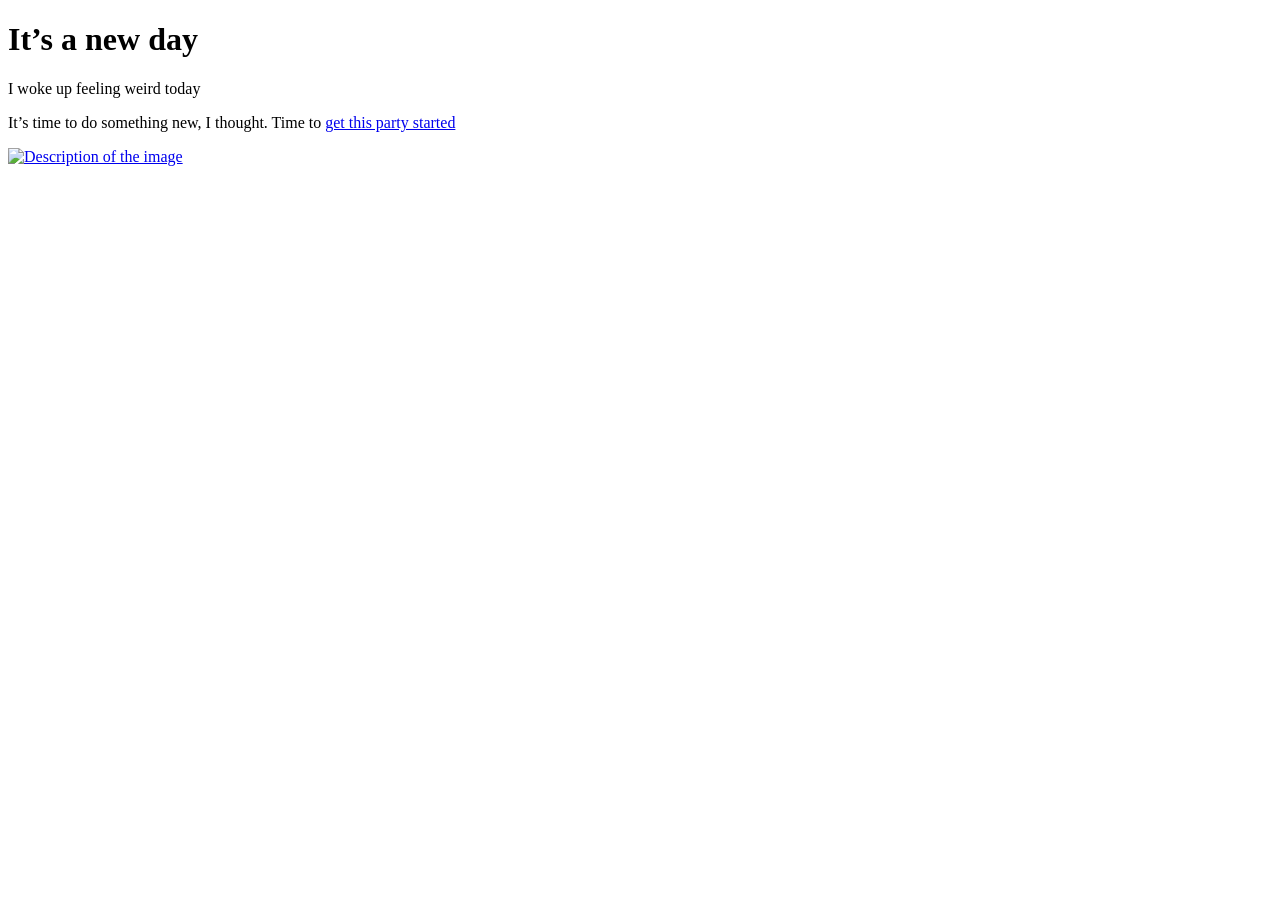
==== index.html @ dc1501f6 "first commit" ====
<!DOCTYPE html>
<html lang="en">
  <head>
    <title>Home</title>
    <meta charset="UTF-8" />
    <meta name="viewport" content="width=device-width" />
    <!--
      Need a visual blank slate?
      Remove all code in `styles.css`!
    -->
    <link rel="stylesheet" href="styles.css" />
    <script type="module" src="script.js"></script>
  </head>
  <body>
    <main>
      <h1>It’s a new day</h1>

      <p>I woke up feeling weird today</p>
      <p>It’s time to do something new, I thought. Time to <a href="./page2.html">get this party started</a></p>

      <a href="./page2.html">
      <img src="https://upload.wikimedia.org/wikipedia/commons/e/e2/Carol_Singing_by_Louis_William_Wain%2C_watercolor.jpg" alt="Description of the image">
      </a>


      
    </main>
  </body>
</html>
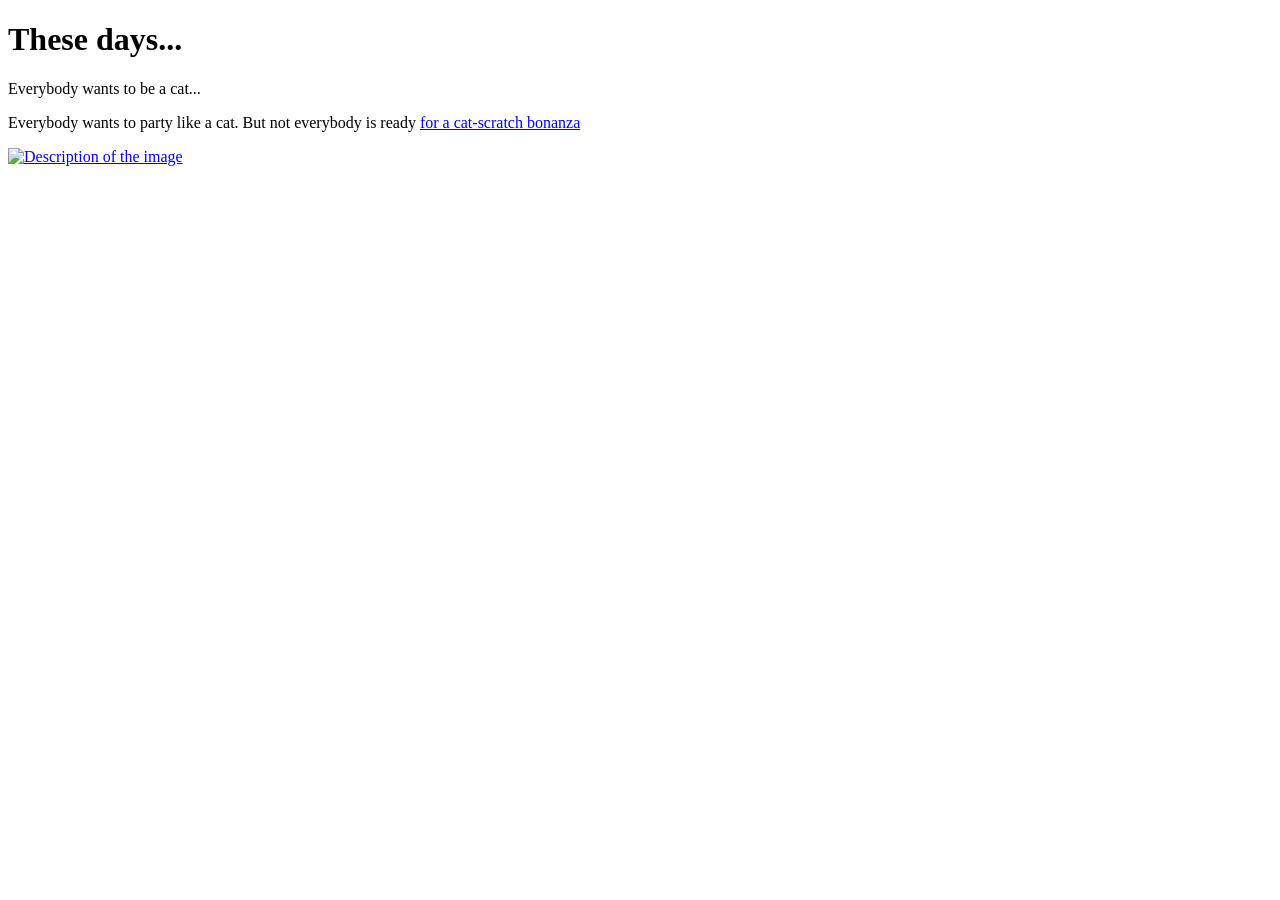
==== commit 3837e0b1: "trying again" ====
--- a/index.html
+++ b/index.html
@@ -1,29 +1,22 @@
 <!DOCTYPE html>
 <html lang="en">
   <head>
-    <title>Home</title>
+    <title>cat tales</title>
     <meta charset="UTF-8" />
     <meta name="viewport" content="width=device-width" />
-    <!--
-      Need a visual blank slate?
-      Remove all code in `styles.css`!
-    -->
-    <link rel="stylesheet" href="styles.css" />
+    <link rel="stylesheet" href="style.css"
     <script type="module" src="script.js"></script>
   </head>
+  
   <body>
     <main>
-      <h1>It’s a new day</h1>
-
-      <p>I woke up feeling weird today</p>
-      <p>It’s time to do something new, I thought. Time to <a href="./page2.html">get this party started</a></p>
+      <h1>These days...</h1>
+      <p>Everybody wants to be a cat...</p>
+      <p>Everybody wants to party like a cat. But not everybody is ready <a href="./page2.html">for a cat-scratch bonanza</a></p>
 
       <a href="./page2.html">
       <img src="https://upload.wikimedia.org/wikipedia/commons/e/e2/Carol_Singing_by_Louis_William_Wain%2C_watercolor.jpg" alt="Description of the image">
       </a>
-
-
-      
     </main>
   </body>
 </html>
--- a/style.css
+++ b/style.css
@@ -0,0 +1,19 @@
+* {
+  box-sizing: border-box;
+}
+
+body {
+  margin: 0;
+  font-family: 'Beardsons Normal';
+  color:darkolivegreen;
+  background-color: powderblue;
+}
+
+h1 {
+  font: 'Beardsons Normal';
+}
+
+main {
+  padding: 1rem;
+}
+
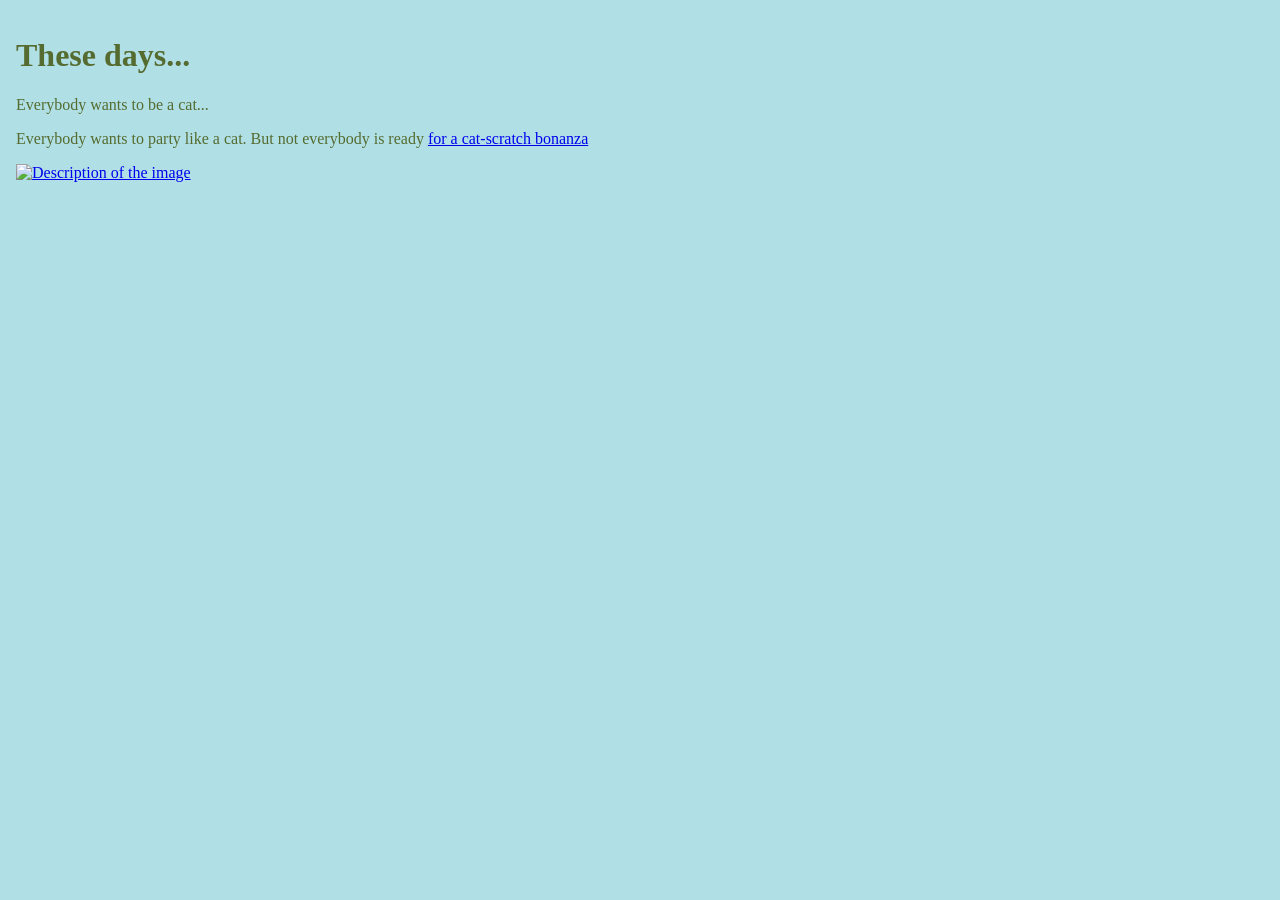
==== commit b5ae2998: "> again" ====
--- a/index.html
+++ b/index.html
@@ -4,7 +4,7 @@
     <title>cat tales</title>
     <meta charset="UTF-8" />
     <meta name="viewport" content="width=device-width" />
-    <link rel="stylesheet" href="style.css"
+    <link rel="stylesheet" href="style.css">
     <script type="module" src="script.js"></script>
   </head>
   
